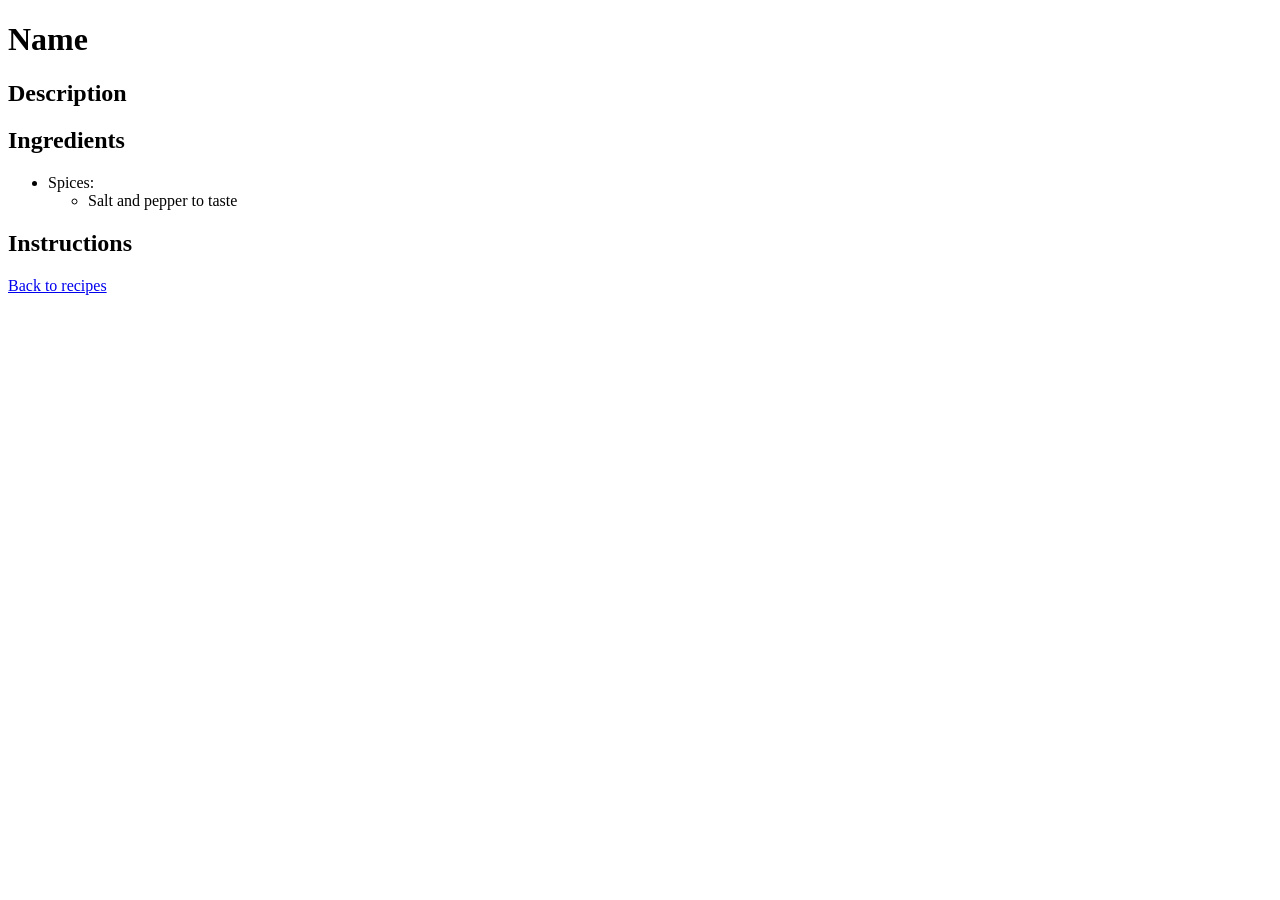
==== assets/template.html @ b1f61fc3 "Add outlines for new recipes" ====
<!DOCTYPE html>
<html lang="en">
<head>
    <meta charset="UTF-8">
    <meta name="viewport" content="width=device-width, initial-scale=1.0">
    <title>Name</title>
</head>
<body>
    <h1>Name</h1>
    <!-- Insert image -->

    <h2>Description</h2>
    <p></p>

    <!-- Ingredients -->
    <h2>Ingredients</h2>
    <ul>
        <li>Spices:
            <ul>
                <li>Salt and pepper to taste</li>
            </ul>
        </li>
    </ul>

    <!-- Instructions -->
    <h2>Instructions</h2>
    <ol>
    </ol>

    <a href="../index.html">Back to recipes</a>
</body>
</html>
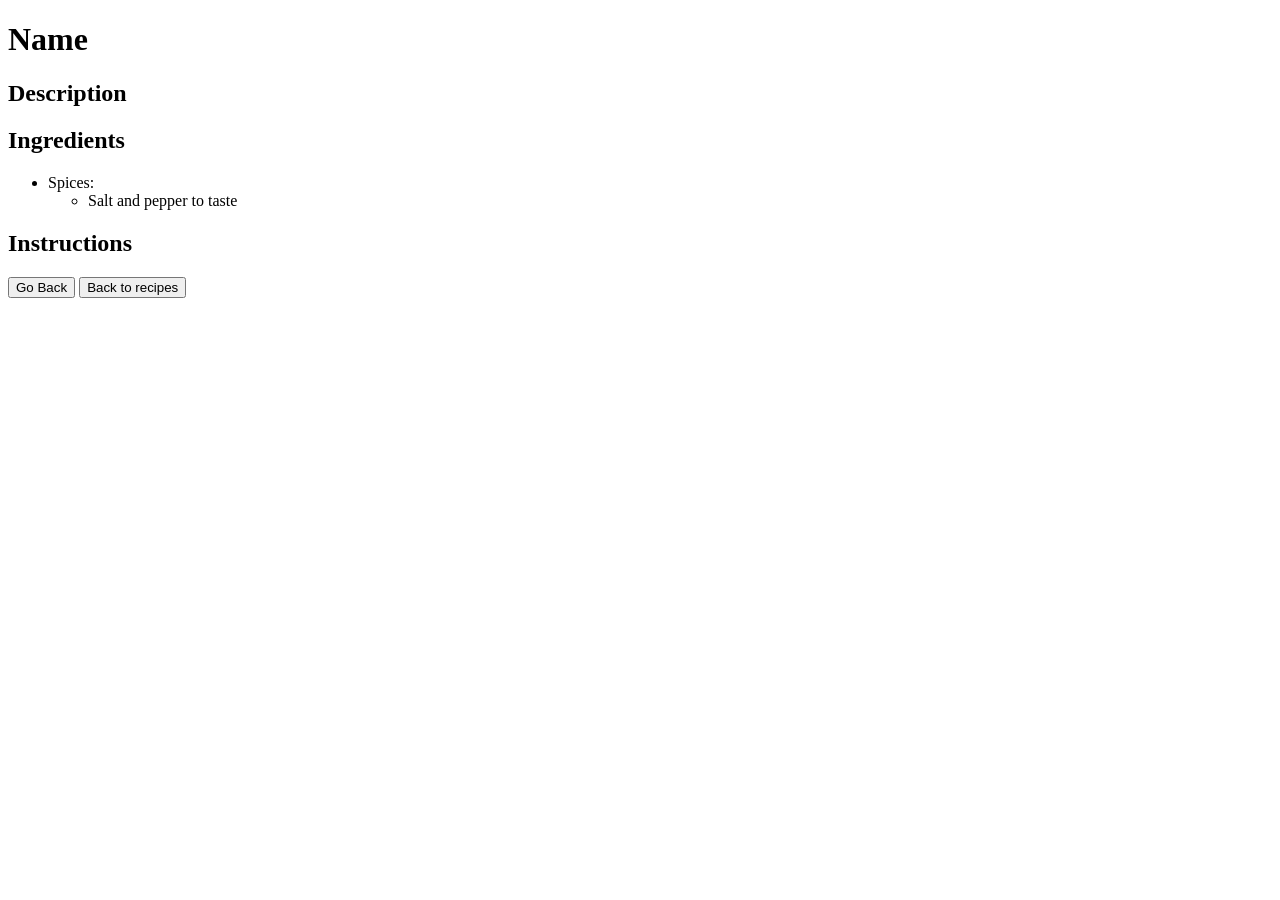
==== commit d60bf368: "Add CSS stylesheet" ====
--- a/assets/template.html
+++ b/assets/template.html
@@ -1,32 +1,38 @@
 <!DOCTYPE html>
 <html lang="en">
+
 <head>
     <meta charset="UTF-8">
     <meta name="viewport" content="width=device-width, initial-scale=1.0">
     <title>Name</title>
 </head>
+
 <body>
-    <h1>Name</h1>
-    <!-- Insert image -->
+    <div class="recipe-page-container">
+        <h1>Name</h1>
+        <!-- Insert image -->
 
-    <h2>Description</h2>
-    <p></p>
+        <h2>Description</h2>
+        <p></p>
+        <div class="recipe-ing-ins-container">
+            <!-- Ingredients -->
+            <h2>Ingredients</h2>
+            <ul>
+                <li>Spices:
+                    <ul>
+                        <li>Salt and pepper to taste</li>
+                    </ul>
+                </li>
+            </ul>
 
-    <!-- Ingredients -->
-    <h2>Ingredients</h2>
-    <ul>
-        <li>Spices:
-            <ul>
-                <li>Salt and pepper to taste</li>
-            </ul>
-        </li>
-    </ul>
+            <!-- Instructions -->
+            <h2>Instructions</h2>
+            <ol>
+            </ol>
+        </div>
+        <button id="go-back" onclick="history.back()">Go Back</button>
+        <button id="back-to-recipes" onclick="window.location.href='../index.html'">Back to recipes</button>
+    </div>
+</body>
 
-    <!-- Instructions -->
-    <h2>Instructions</h2>
-    <ol>
-    </ol>
-
-    <a href="../index.html">Back to recipes</a>
-</body>
 </html>
